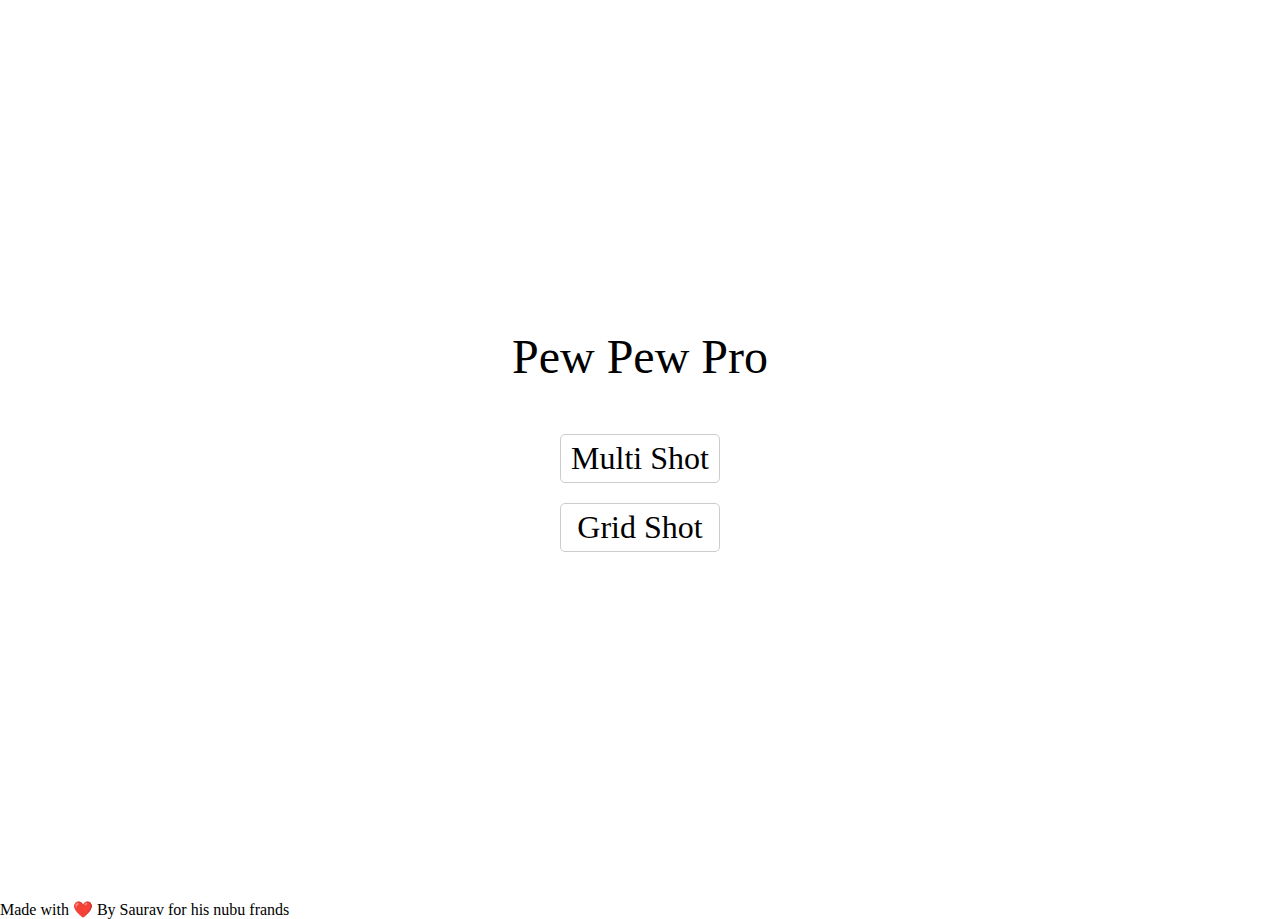
==== index.html @ 39a6596d "initial commit" ====
<!DOCTYPE html>
<html lang="en">
  <head>
    <meta charset="UTF-8" />
    <meta name="viewport" content="width=device-width, initial-scale=1.0" />
    <title>Document</title>
    <link rel="stylesheet" href="style.css" />
  </head>
  <body>
    <div class="main_container">
      <h1>Pew Pew Pro</h1>
      <ul>
        <li><a href="multiShot.html">Multi Shot</a></li>
        <li><a href="gridShot.html">Grid Shot</a></li>
      </ul>
    </div>
    <div>Made with ❤️ By Saurav for his nubu frands</div>
  </body>
</html>
---- style.css ----
* {
  margin: 0px;
  padding: 0px;
  box-sizing: border-box;
}

a {
  text-decoration: none;
  color: black;
}

body {
  height: 100dvh;
}

.main_container {
  display: flex;
  flex-direction: column;
  align-items: center;
  justify-content: center;
  height: 100%;
  width: 100%;
}

.main_container h1 {
  margin-bottom: 50px;
  font-weight: normal;
  font-size: 3rem;
}

.main_container ul {
  list-style: none;
}

.main_container ul li {
  font-size: 2rem;
  margin-bottom: 20px;
  border: 1px solid #ccc;
  padding: 5px 10px;
  border-radius: 5px;
  transition: 0.2s ease-out;
  text-align: center;
}

.main_container ul li:hover {
  background-color: white;
  color: black;
}

/* Gridshot Page */

.main_container #game_canvas {
  border: 1px solid black;
}

.main_container #game_start_btn,
#game_end_btn {
  background: black;
  color: white;
  border: none;
  outline: none;
  padding: 15px 25px;
  margin-top: 20px;
  border-radius: 5px;
}
.score_container {
  width: 100%;
  display: flex;
  gap: 40px;
  justify-content: center;
  margin-bottom: 20px;
  font-size: 1.5rem;
}

.home_btn {
  margin-top: 40px;
  font-weight: bold;
  border: 1px solid black;
  padding: 10px;
  border-radius: 5px;
}
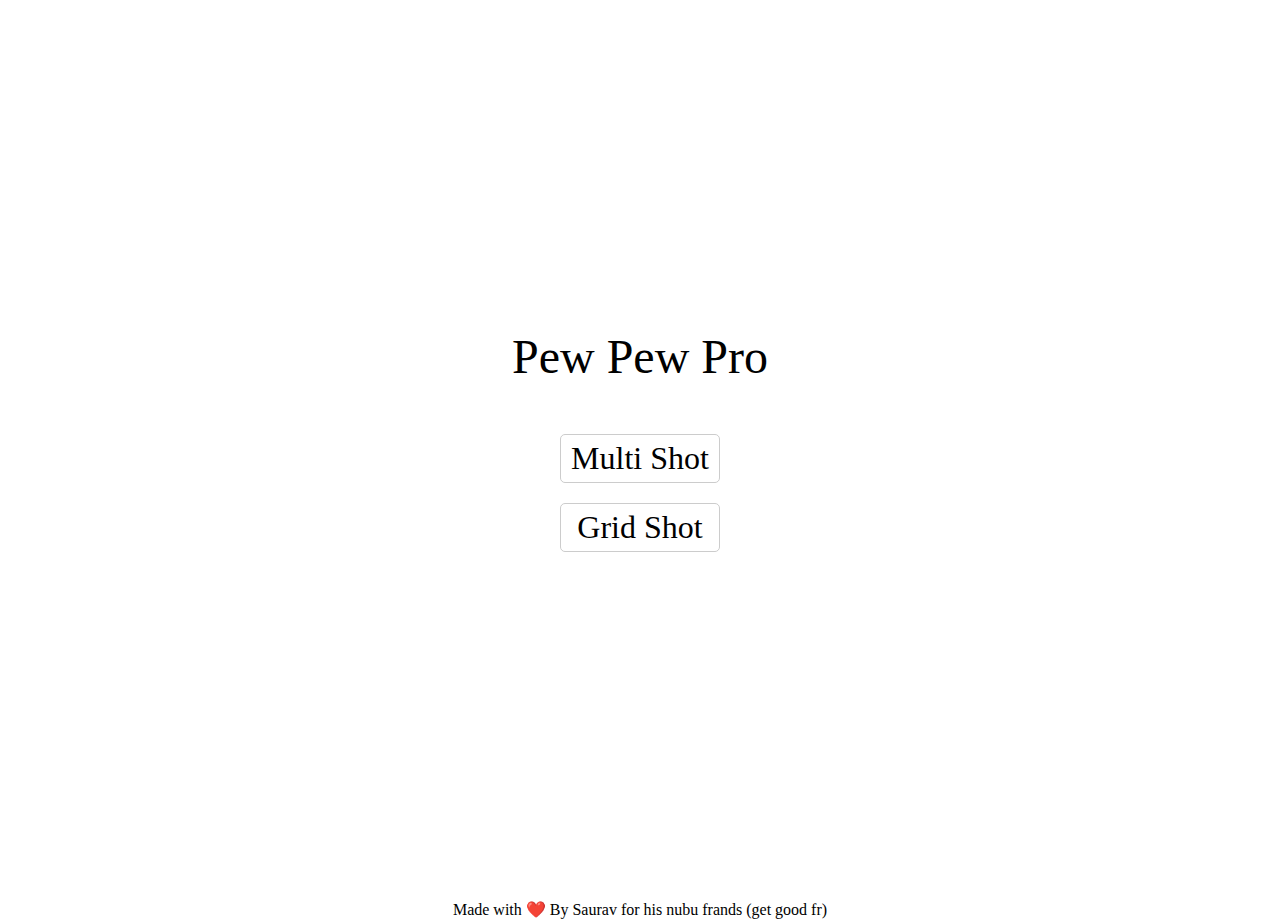
==== commit f0e31518: "Footer changes" ====
--- a/index.html
+++ b/index.html
@@ -14,6 +14,6 @@
         <li><a href="gridShot.html">Grid Shot</a></li>
       </ul>
     </div>
-    <div>Made with ❤️ By Saurav for his nubu frands</div>
+    <div class="footer">Made with ❤️ By Saurav for his nubu frands (get good fr)</div>
   </body>
 </html>
--- a/style.css
+++ b/style.css
@@ -11,6 +11,7 @@
 
 body {
   height: 100dvh;
+  overflow: hidden;
 }
 
 .main_container {
@@ -79,3 +80,9 @@
   padding: 10px;
   border-radius: 5px;
 }
+
+.footer {
+  position: absolute;
+  width: 100%;
+  text-align: center;
+}